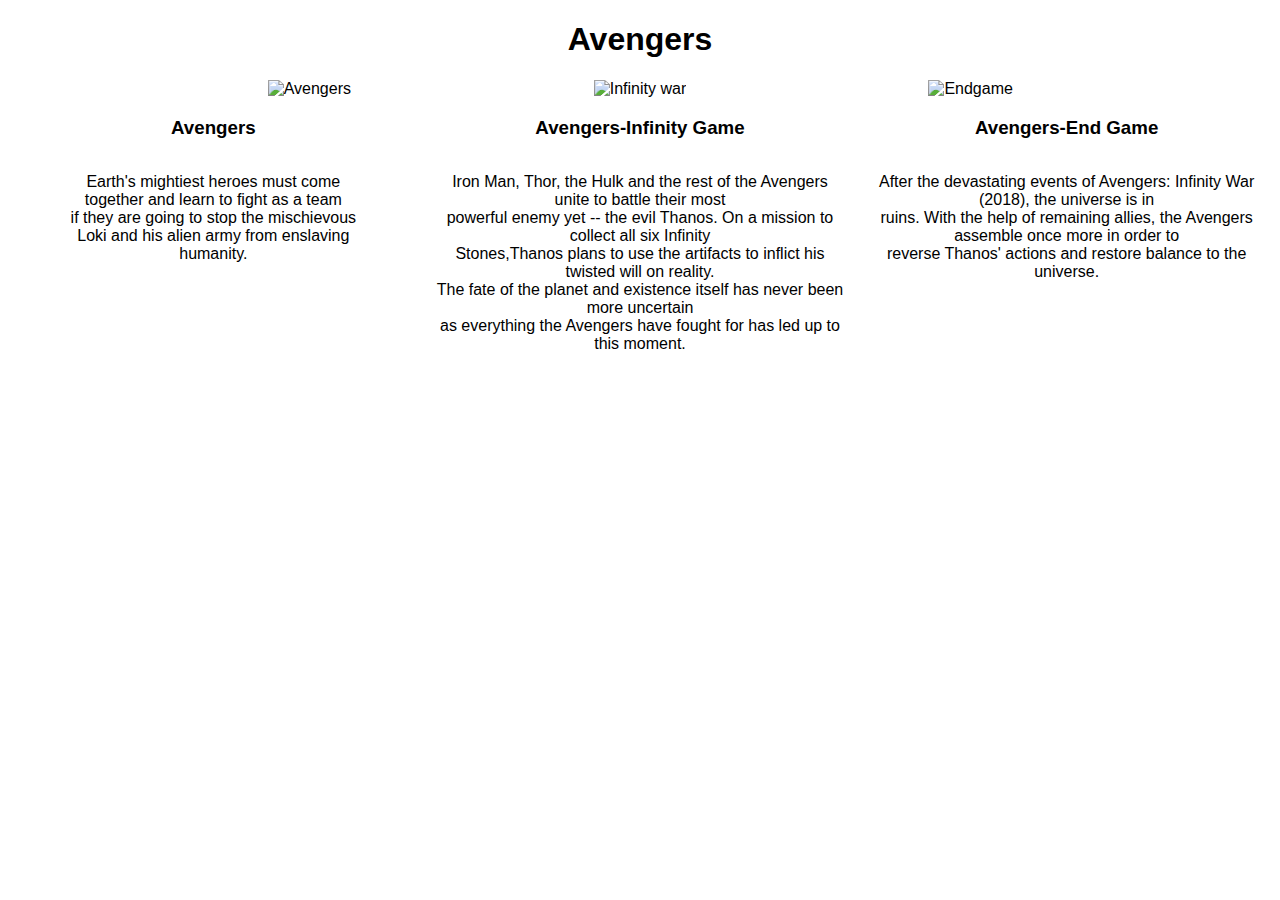
==== prep-css-layout-classes/index.html @ 685b986e "Completed prep-css-layout-classes" ====
<!DOCTYPE html>
<html>
<head>
  <title>CSS Layout Classes</title>
  <link rel="stylesheet" href="reset.css">
  <style>
    /* stylelint-disable block-no-empty */
    body {
      font-family: sans-serif;
    }

    h1 {
      text-align: center;
    }

    .container {
      max-width: 992px;
      margin: auto;
     }

    .row {
      width: 100%;
      display: flex;
      text-align: center;
      justify-content: space-evenly;

    }

    .column {
      flex-basis: calc(100%/3);
      padding-left: 8px;
      padding-right: 8px;

    }


  </style>
</head>
<body>
  <h1>Avengers</h1>
  <div class="container">
    <div class="row">
      <div class="column"><img src="https://m.media-amazon.com/images/M/MV5BNDYxNjQyMjAtNTdiOS00NGYwLWFmNTAtNThmYjU5ZGI2YTI1XkEyXkFqcGdeQXVyMTMxODk2OTU@._V1_FMjpg_UX1000_.jpg" alt="Avengers" width="550" height="600"></div>
      <div class="column"><img src="https://terrigen-cdn-dev.marvel.com/content/qa/1x/5ae4ca-MLou_13x19_DolbyAtAMC_Handout_v4_online_lg.jpg" alt="Infinity war" width="550" height="600"></div>
      <div class="column"><img src="https://encrypted-tbn2.gstatic.com/images?q=tbn:ANd9GcQA_-tL18_rj9zEcjN6n41NEaJm-kRNF9UeOtvksZ4z_OW6jRA9" alt="Endgame" width="550" height="600" ></div>
    </div>
  </div>

  <div class="Container">
    <div class="row">
      <div class="column"><h3>Avengers</h3></div>
      <div class="column"><h3>Avengers-Infinity Game</h3></div>
      <div class="column"><h3>Avengers-End Game</h3></div>
    </div>
  </div>

  <div class="Container">
    <div class="row">
      <div class="column">
        <p>Earth's mightiest heroes must come<br> together and learn to fight as a team<br>if they are going to stop the mischievous<br> Loki
          and his alien army from enslaving<br> humanity.</p></div>
      <div class="column">
        <p>Iron Man, Thor, the Hulk and the rest of the Avengers unite to battle their most <br>powerful enemy yet -- the evil Thanos.
          On a mission to collect all six Infinity <br>Stones,Thanos plans to use the artifacts to inflict his twisted will on
          reality.<br> The fate of the planet and existence itself has never been more uncertain<br> as everything the Avengers have
          fought for has led up to this moment.</p></div>
      <div class="column"><p>After the devastating events of Avengers: Infinity War (2018), the universe is in <br>ruins. With the help of remaining
        allies, the Avengers assemble once more in order to<br> reverse Thanos' actions and restore balance to the universe.</p></div>
    </div>
  </div>
</body>


</body>
</html>
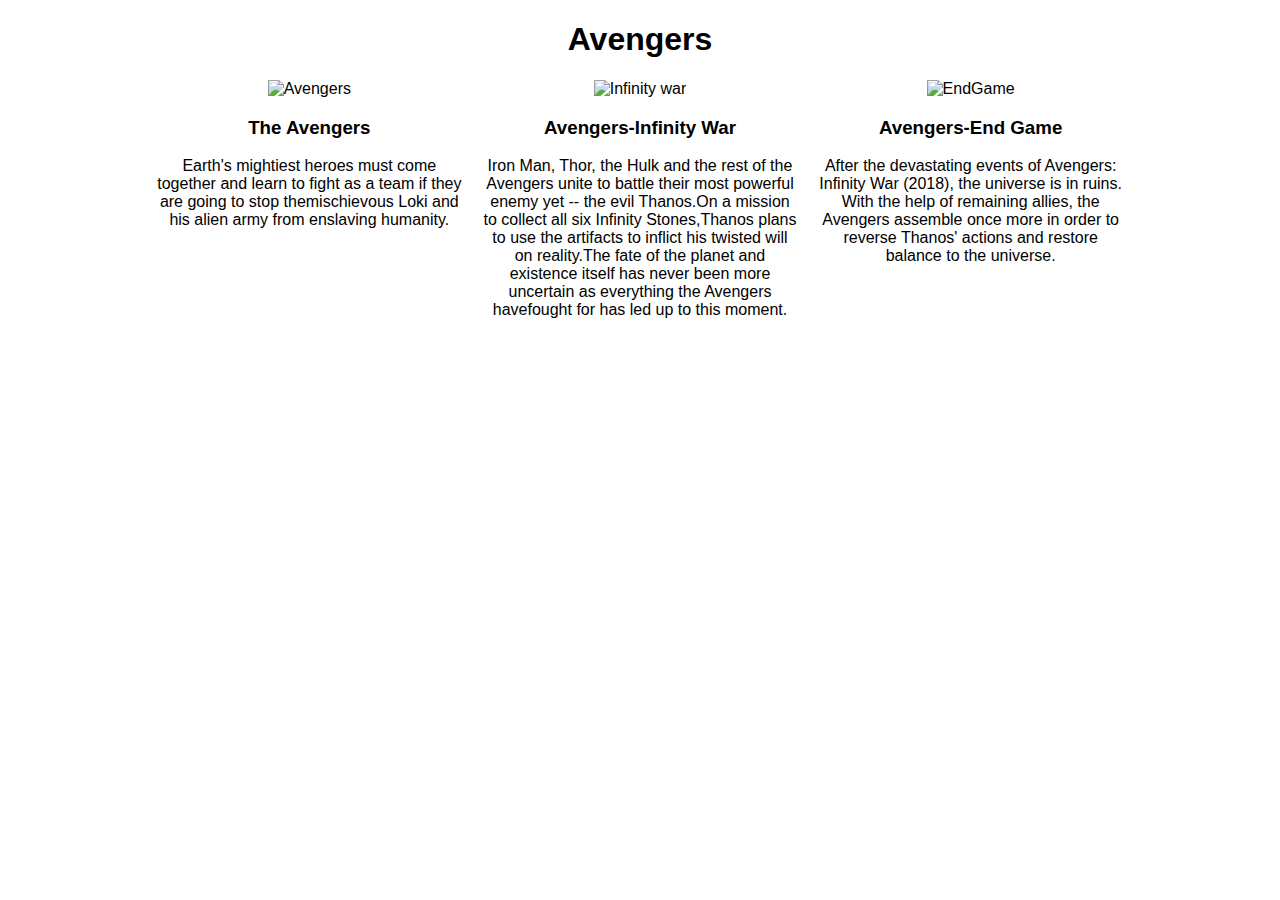
==== commit 5b45c983: "Delete commented out code" ====
--- a/prep-css-layout-classes/index.html
+++ b/prep-css-layout-classes/index.html
@@ -32,7 +32,11 @@
       padding-right: 8px;
 
     }
+    img {
+      height: 800px;
+      width: 500px;
 
+    }
 
   </style>
 </head>
@@ -40,36 +44,32 @@
   <h1>Avengers</h1>
   <div class="container">
     <div class="row">
-      <div class="column"><img src="https://m.media-amazon.com/images/M/MV5BNDYxNjQyMjAtNTdiOS00NGYwLWFmNTAtNThmYjU5ZGI2YTI1XkEyXkFqcGdeQXVyMTMxODk2OTU@._V1_FMjpg_UX1000_.jpg" alt="Avengers" width="550" height="600"></div>
-      <div class="column"><img src="https://terrigen-cdn-dev.marvel.com/content/qa/1x/5ae4ca-MLou_13x19_DolbyAtAMC_Handout_v4_online_lg.jpg" alt="Infinity war" width="550" height="600"></div>
-      <div class="column"><img src="https://encrypted-tbn2.gstatic.com/images?q=tbn:ANd9GcQA_-tL18_rj9zEcjN6n41NEaJm-kRNF9UeOtvksZ4z_OW6jRA9" alt="Endgame" width="550" height="600" ></div>
-    </div>
-  </div>
-
-  <div class="Container">
-    <div class="row">
-      <div class="column"><h3>Avengers</h3></div>
-      <div class="column"><h3>Avengers-Infinity Game</h3></div>
-      <div class="column"><h3>Avengers-End Game</h3></div>
-    </div>
-  </div>
-
-  <div class="Container">
-    <div class="row">
       <div class="column">
-        <p>Earth's mightiest heroes must come<br> together and learn to fight as a team<br>if they are going to stop the mischievous<br> Loki
-          and his alien army from enslaving<br> humanity.</p></div>
+        <img src="https://m.media-amazon.com/images/M/MV5BNDYxNjQyMjAtNTdiOS00NGYwLWFmNTAtNThmYjU5ZGI2YTI1XkEyXkFqcGdeQXVyMTMxODk2OTU@._V1_FMjpg_UX1000_.jpg" alt="Avengers">
+        <h3>The Avengers</h3>
+        <p>Earth's mightiest heroes must come together and learn to fight as a
+           team if they are going to stop themischievous Loki and his alien army
+           from enslaving humanity.</p>
+      </div>
       <div class="column">
-        <p>Iron Man, Thor, the Hulk and the rest of the Avengers unite to battle their most <br>powerful enemy yet -- the evil Thanos.
-          On a mission to collect all six Infinity <br>Stones,Thanos plans to use the artifacts to inflict his twisted will on
-          reality.<br> The fate of the planet and existence itself has never been more uncertain<br> as everything the Avengers have
-          fought for has led up to this moment.</p></div>
-      <div class="column"><p>After the devastating events of Avengers: Infinity War (2018), the universe is in <br>ruins. With the help of remaining
-        allies, the Avengers assemble once more in order to<br> reverse Thanos' actions and restore balance to the universe.</p></div>
+        <img src="https://terrigen-cdn-dev.marvel.com/content/qa/1x/5ae4ca-MLou_13x19_DolbyAtAMC_Handout_v4_online_lg.jpg" alt="Infinity war">
+        <h3>Avengers-Infinity War</h3>
+        <p>Iron Man, Thor, the Hulk and the rest of the Avengers unite to battle
+          their most powerful enemy yet -- the evil Thanos.On a mission to
+          collect all six Infinity Stones,Thanos plans to use the artifacts to
+          inflict his twisted will on reality.The fate of the planet and
+          existence itself has never been more uncertain as everything the
+          Avengers havefought for has led up to this moment.</p>
+      </div>
+      <div class="column">
+        <img src="https://encrypted-tbn2.gstatic.com/images?q=tbn:ANd9GcQA_-tL18_rj9zEcjN6n41NEaJm-kRNF9UeOtvksZ4z_OW6jRA9" alt="EndGame" >
+        <h3>Avengers-End Game</h3>
+        <p>After the devastating events of Avengers: Infinity War (2018), the
+          universe is in ruins. With the help of remaining allies, the Avengers
+          assemble once more in order to reverse Thanos'
+          actions and restore balance to the universe.</p>
+      </div>
     </div>
   </div>
 </body>
-
-
-</body>
 </html>
